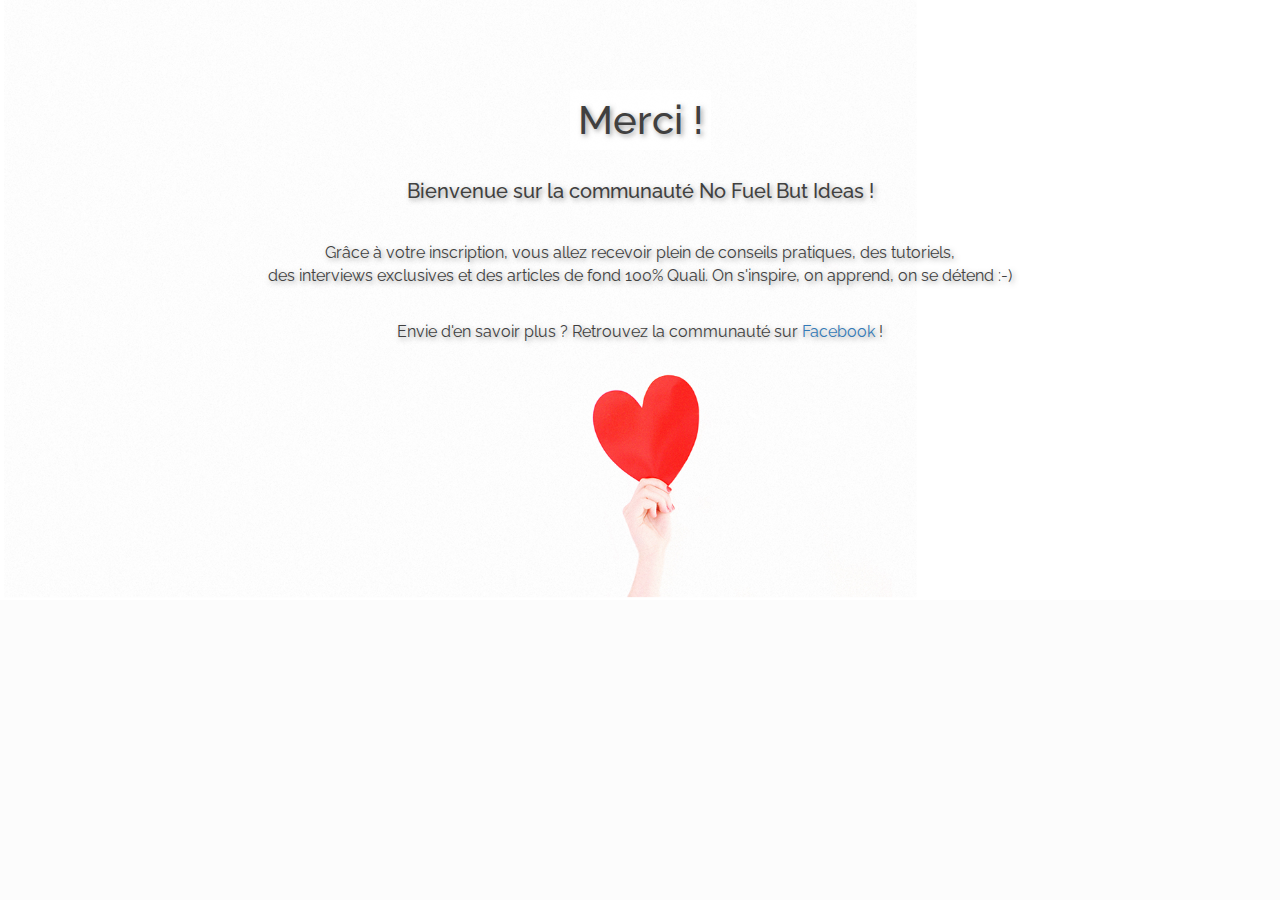
==== index.html @ bc22d2f7 "Creation d'une page merci" ====
<!DOCTYPE html>
<html>
  <head>
    <meta charset="utf-8">
    <meta http-equiv="X-UA-Compatible" content="IE=edge">
    <meta name="viewport" content="width=device-width, initial-scale=1">

    <title>Merci !</title>
    
    <link rel="stylesheet" href="https://maxcdn.bootstrapcdn.com/bootstrap/3.2.0/css/bootstrap.min.css">
    <link rel="stylesheet" href="https://maxcdn.bootstrapcdn.com/font-awesome/4.1.0/css/font-awesome.min.css">

    <link href='http://fonts.googleapis.com/css?family=Raleway' rel='stylesheet' type='text/css'>
    <link rel="stylesheet" href="css/style.css">

  </head>
  <body>

  <div id="wrapper">
      <h1>Merci !</h1>
      <h2>Bienvenue sur la communauté No Fuel But Ideas ! </h2>
      <p>Grâce à votre inscription, vous allez recevoir plein de conseils pratiques, des tutoriels, <br>des interviews exclusives et des articles de fond 100% Quali. On s'inspire, on apprend, on se détend :-)</p>

      <p> 
        <br> Envie d'en savoir plus ? Retrouvez la communauté sur <a href="https://www.facebook.com/nofuelbutideas?ref=bookmarks">Facebook</a> !
      </p>
      
  </div>
</div>


    <script src="https://ajax.googleapis.com/ajax/libs/jquery/1.11.1/jquery.min.js"></script>
    <script src="https://maxcdn.bootstrapcdn.com/bootstrap/3.2.0/js/bootstrap.min.js"></script>
  </body>
</html>
---- css/style.css ----
body {
	background-color: rgb(252, 252, 252);
	font-family: "Raleway";
	font-size: 16px;
}

#wrapper {
	background-image: url(../images/iheartyou4gimp.png);
	height: 600px;
	background-position: bottom;
	background-size: cover;
	text-align: center;
	padding-top: 70px;
	color: #404040;
	text-shadow: 2px 2px 5px rgba(64, 64, 64, 0.5);
}


#wrapper h1 {
	font-size: 40px;
	background: rgba(255, 255, 255, 0.7);
	display: inline-block;
	padding: 0.2em;
}

#wrapper h2 {
	font-size: 20px;
	margin-bottom: 2em;
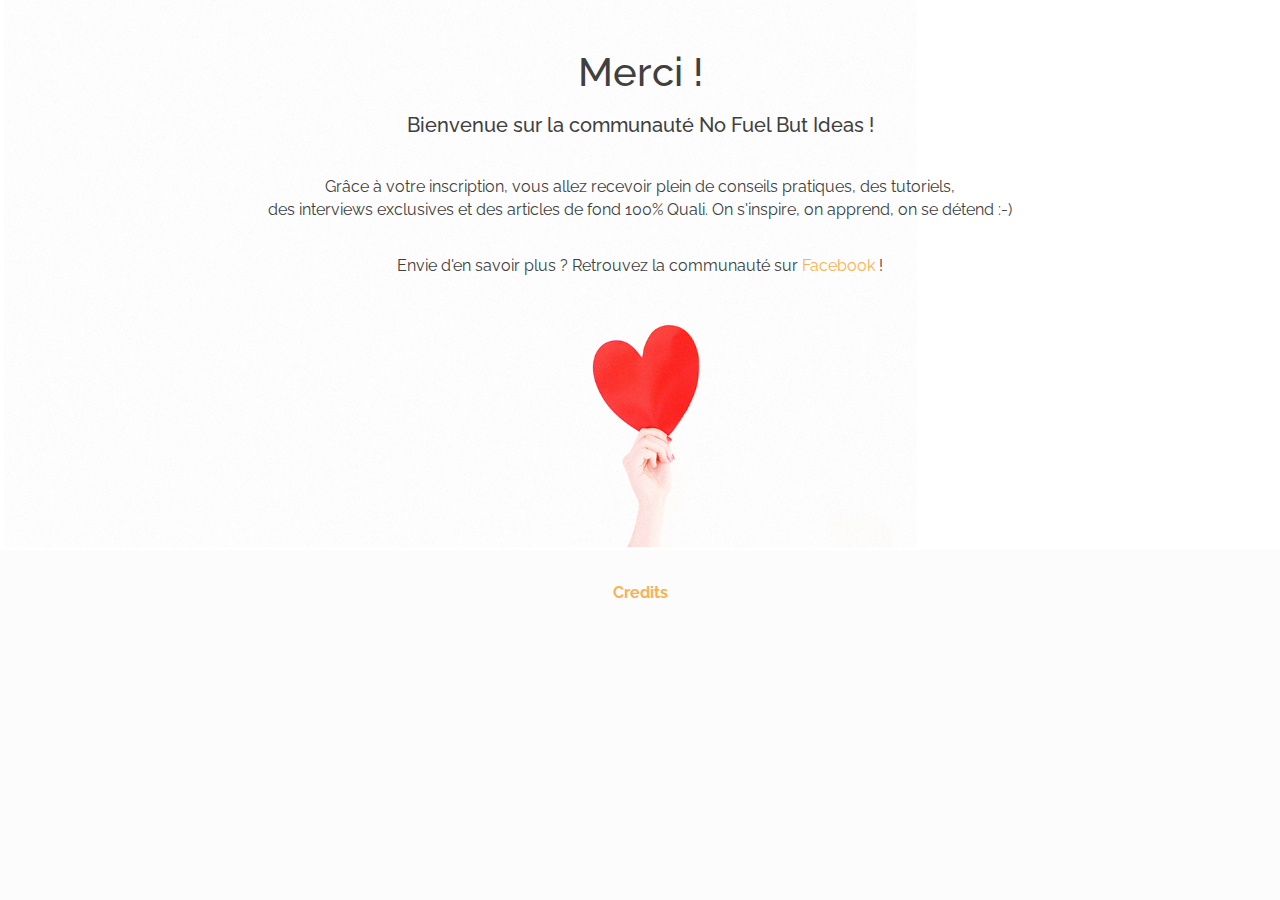
==== commit 7229a945: "recup des fichiers css" ====
--- a/index.html
+++ b/index.html
@@ -26,8 +26,13 @@
       </p>
       
   </div>
+
+    <div id="footer">
+      <p> <a href="credits.html">Credits</a></p>
+    </div>
+
+
 </div>
-
 
     <script src="https://ajax.googleapis.com/ajax/libs/jquery/1.11.1/jquery.min.js"></script>
     <script src="https://maxcdn.bootstrapcdn.com/bootstrap/3.2.0/js/bootstrap.min.js"></script>
--- a/css/style.css
+++ b/css/style.css
@@ -1,29 +1,51 @@
 body {
-	background-color: rgb(252, 252, 252);
-	font-family: "Raleway";
-	font-size: 16px;
+	background-color: #fcfcfc;
+ 	font-family: "Raleway";
+ 	font-size: 16px;
+	text-align: center;
+ }
+ 
+ #wrapper {
+ 	background-image: url(../images/iheartyou4gimp.png);
+	height: 550px;
+	background-position: bottom right;
+ 	background-size: cover;
+ 	text-align: center;
+	padding-top: 30px;
+ 	color: #404040;
+ }
+ 
+#wrapper a{
+	color : #fbb152;
+	text-decoration : none ;
 }
 
-#wrapper {
-	background-image: url(../images/iheartyou4gimp.png);
-	height: 600px;
-	background-position: bottom;
-	background-size: cover;
-	text-align: center;
-	padding-top: 70px;
-	color: #404040;
-	text-shadow: 2px 2px 5px rgba(64, 64, 64, 0.5);
+#wrapper a:hover {
+	color : #4F4F4F;
+}
+ 
+ #wrapper h1 {
+ 	font-size: 40px;
 }
 
-
-#wrapper h1 {
-	font-size: 40px;
-	background: rgba(255, 255, 255, 0.7);
-	display: inline-block;
-	padding: 0.2em;
+ #wrapper h2 {
+ 	font-size: 20px;
+ 	margin-bottom: 2em;
 }
 
-#wrapper h2 {
-	font-size: 20px;
-	margin-bottom: 2em;
+#footer {
+	background-color: #fcfcfc;
+	color: #404040;
+	padding-top: 2em;
+	padding-bottom: 0,5em;
+	font-weight: bold;
+}
 
+#footer a{
+	color : #fbb152;
+	text-decoration : none ;
+}
+ 
+#footer a:hover {
+	color: #4F4F4F;
+}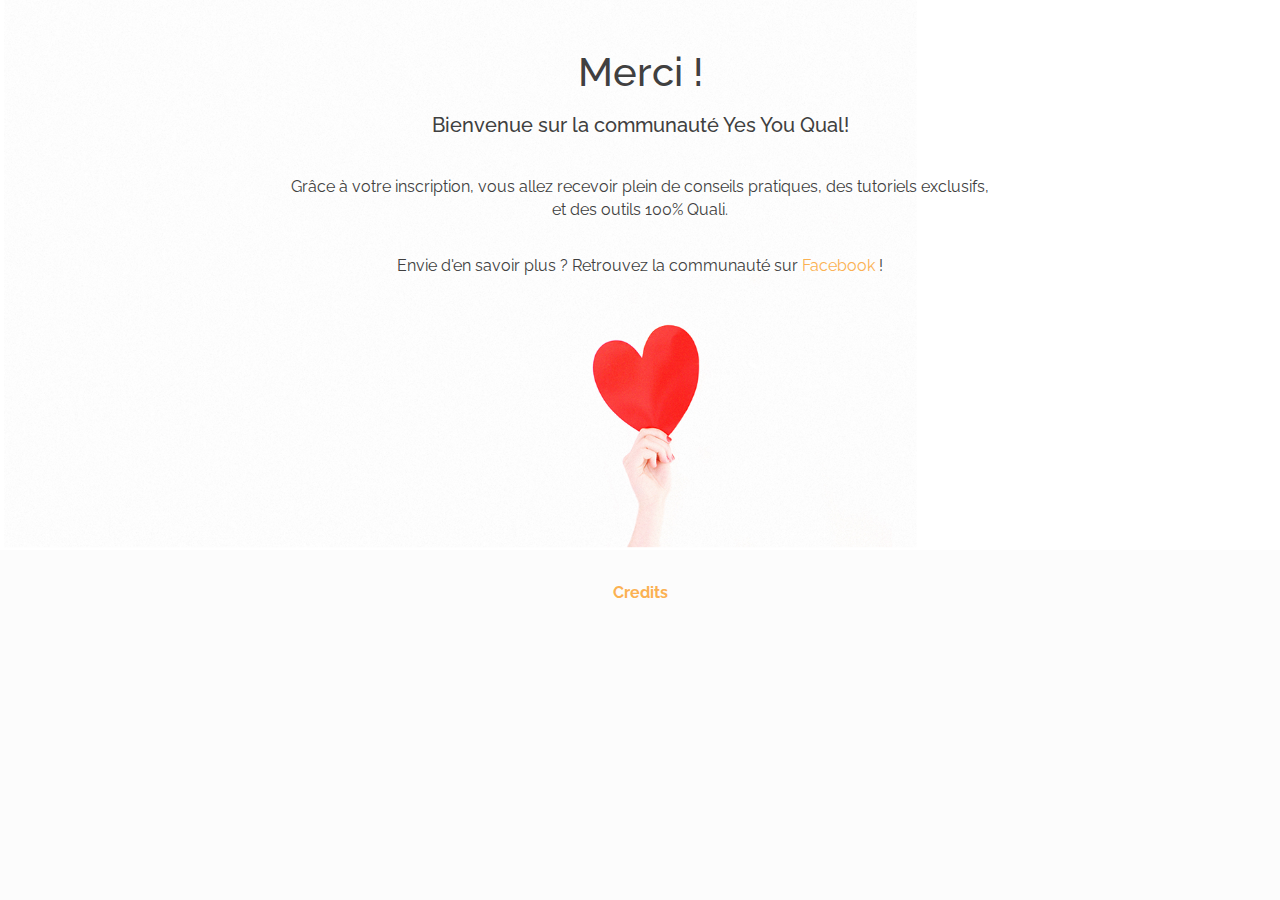
==== commit 6ca412dc: "Changements NFBI pour YesYouQual" ====
--- a/index.html
+++ b/index.html
@@ -13,16 +13,27 @@
     <link href='http://fonts.googleapis.com/css?family=Raleway' rel='stylesheet' type='text/css'>
     <link rel="stylesheet" href="css/style.css">
 
+    <script>
+      (function(i,s,o,g,r,a,m){i['GoogleAnalyticsObject']=r;i[r]=i[r]||function(){
+      (i[r].q=i[r].q||[]).push(arguments)},i[r].l=1*new Date();a=s.createElement(o),
+      m=s.getElementsByTagName(o)[0];a.async=1;a.src=g;m.parentNode.insertBefore(a,m)
+      })(window,document,'script','//www.google-analytics.com/analytics.js','ga');
+
+      ga('create', 'UA-57214923-1', 'auto');
+      ga('send', 'pageview');
+
+    </script>
+
   </head>
   <body>
 
   <div id="wrapper">
       <h1>Merci !</h1>
-      <h2>Bienvenue sur la communauté No Fuel But Ideas ! </h2>
-      <p>Grâce à votre inscription, vous allez recevoir plein de conseils pratiques, des tutoriels, <br>des interviews exclusives et des articles de fond 100% Quali. On s'inspire, on apprend, on se détend :-)</p>
+      <h2>Bienvenue sur la communauté Yes You Qual! </h2>
+      <p>Grâce à votre inscription, vous allez recevoir plein de conseils pratiques, des tutoriels exclusifs, <br> et des outils 100% Quali. </p>
 
       <p> 
-        <br> Envie d'en savoir plus ? Retrouvez la communauté sur <a href="https://www.facebook.com/nofuelbutideas?ref=bookmarks">Facebook</a> !
+        <br> Envie d'en savoir plus ? Retrouvez la communauté sur <a href="https://www.facebook.com/yesyouqual">Facebook</a> !
       </p>
       
   </div>
